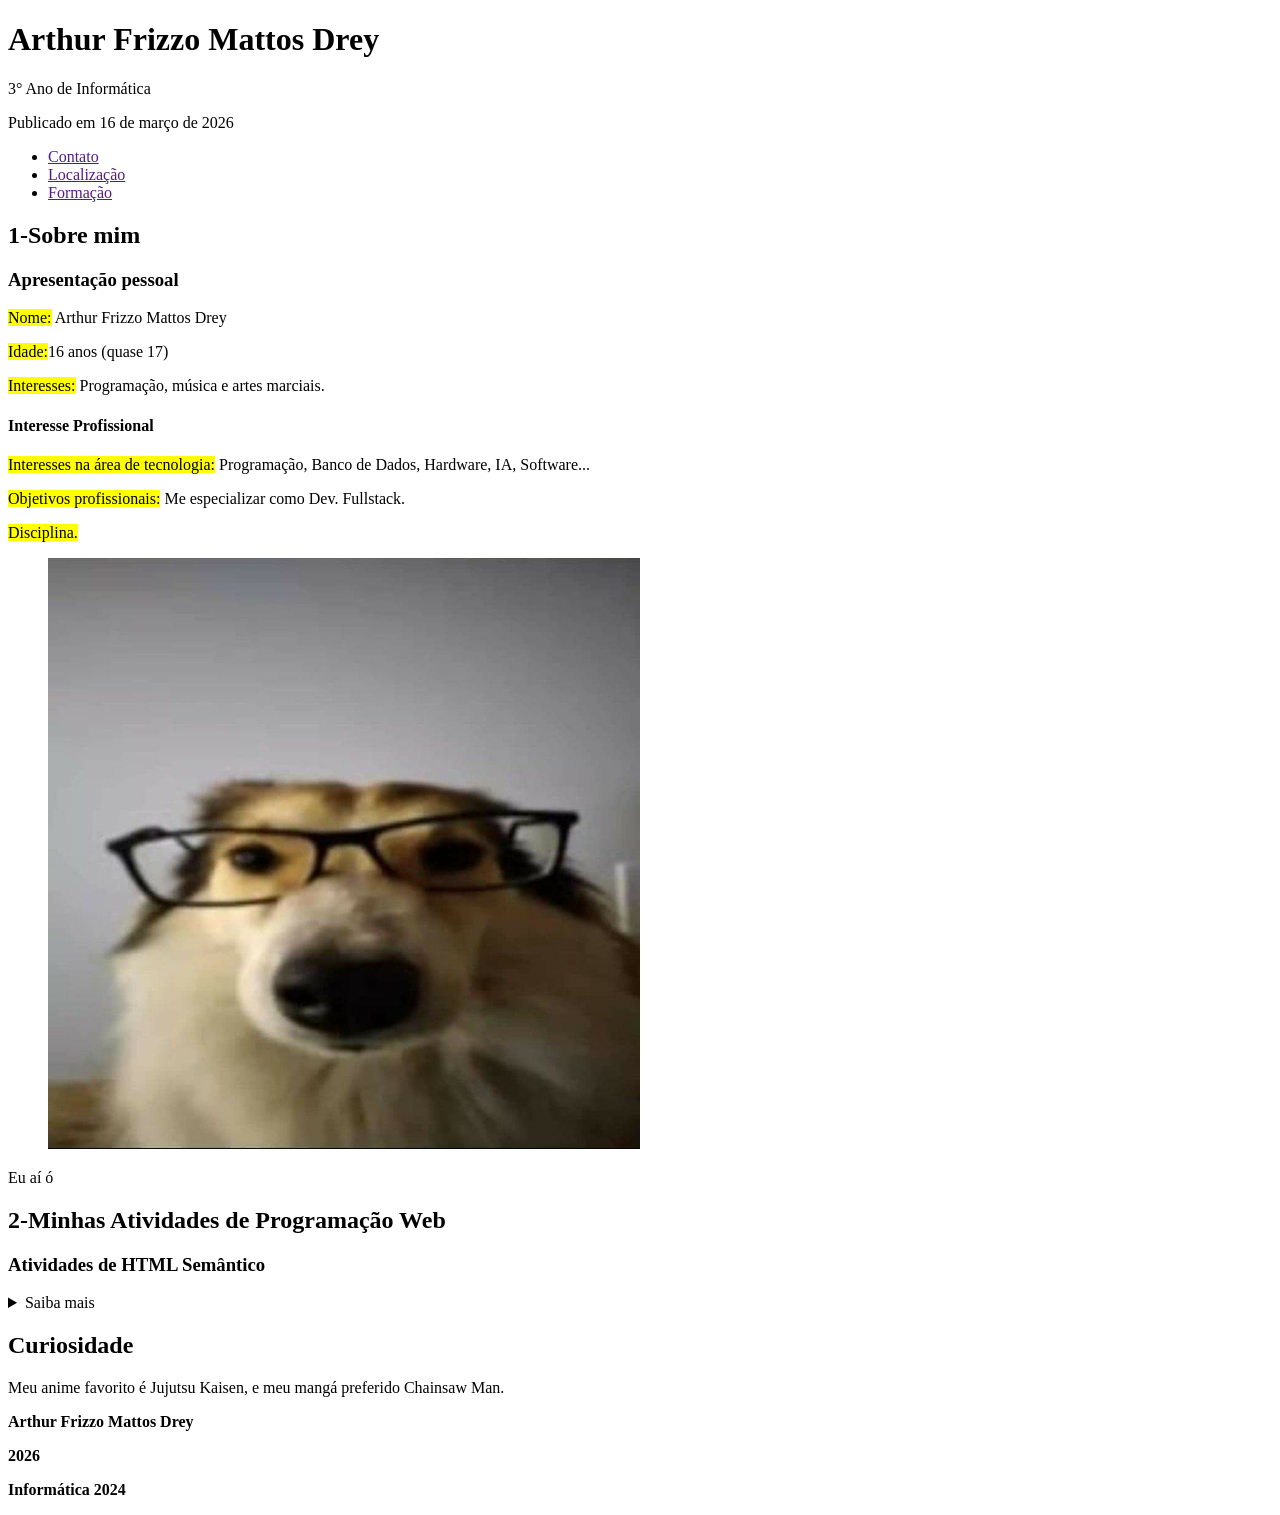
==== index.html @ 497f6aac "primeira_pagina" ====
<!DOCTYPE html>
<html lang="en">
<head>
    <meta charset="UTF-8">
    <meta name="viewport" content="width=device-width, initial-scale=1.0">
    <title>Document</title>
</head>
<body>

    <header>
        <h1>Arthur Frizzo Mattos Drey</h1> 
        <p>3° Ano de Informática</p>
        <p>Publicado em <time datetime="2026-03-16">16 de março de 2026</time></p>
    </header>
    <nav>
        <ul>
           <li><a href="">Contato</a></li>
            <li><a href="">Localização</a></li>
            <li><a href="">Formação</a></li>
        </ul>
    <main>
        <section>
            <h2><strong>1-Sobre mim</strong></h2>
        </section>

        <article>
            <h3>Apresentação pessoal</h3>
            <p>
                <mark>Nome:</mark> Arthur Frizzo Mattos Drey
            </p>
            <p>
                <mark>Idade:</mark>16 anos (quase 17)
            </p>
            <p>
              <mark>Interesses:</mark> Programação, música e artes marciais.
            </p>
        </article>

        <article>
            <h4>Interesse Profissional</h4>
            <p>
                <mark>Interesses na área de tecnologia:</mark> Programação, Banco de Dados, Hardware, IA, Software... 
            </p>
            <p>
                <mark>Objetivos profissionais:</mark> Me especializar como Dev. Fullstack.
            </p>
            <p>
                <mark>Disciplina.</mark>
            </p>
            <figure><img src="imagens_projeto/nerd.jpg" width="50%" height="50%"></figure>
            <figcaption>
                Eu aí ó 
            </figcaption>
        </article>

        <section><h2><strong>2-Minhas Atividades de Programação Web</strong></h2></section>
        <article>
            <h3>Atividades de HTML Semântico</h3>
            <a href=""></a>
            <a href=""></a>
            <a href=""></a> 
            <details>
                <summary>Saiba mais</summary>
                <p>
                    O objetivo destas atividades é fixarmos o conteúdo para aprendermos sobre HTML Semântico.
                </p>
            </details>
        </article>

        <aside>
            <h2>Curiosidade</h2>
            <p>Meu anime favorito é Jujutsu Kaisen, e meu mangá preferido Chainsaw Man.</p>
        </aside>

        <footer>
            <p><strong>Arthur Frizzo Mattos Drey</strong></p>
            <p><strong>2026</strong></p>
            <p><strong>Informática 2024</strong></p>
        </footer>


    </nav>
    </main>
</body>
</html>
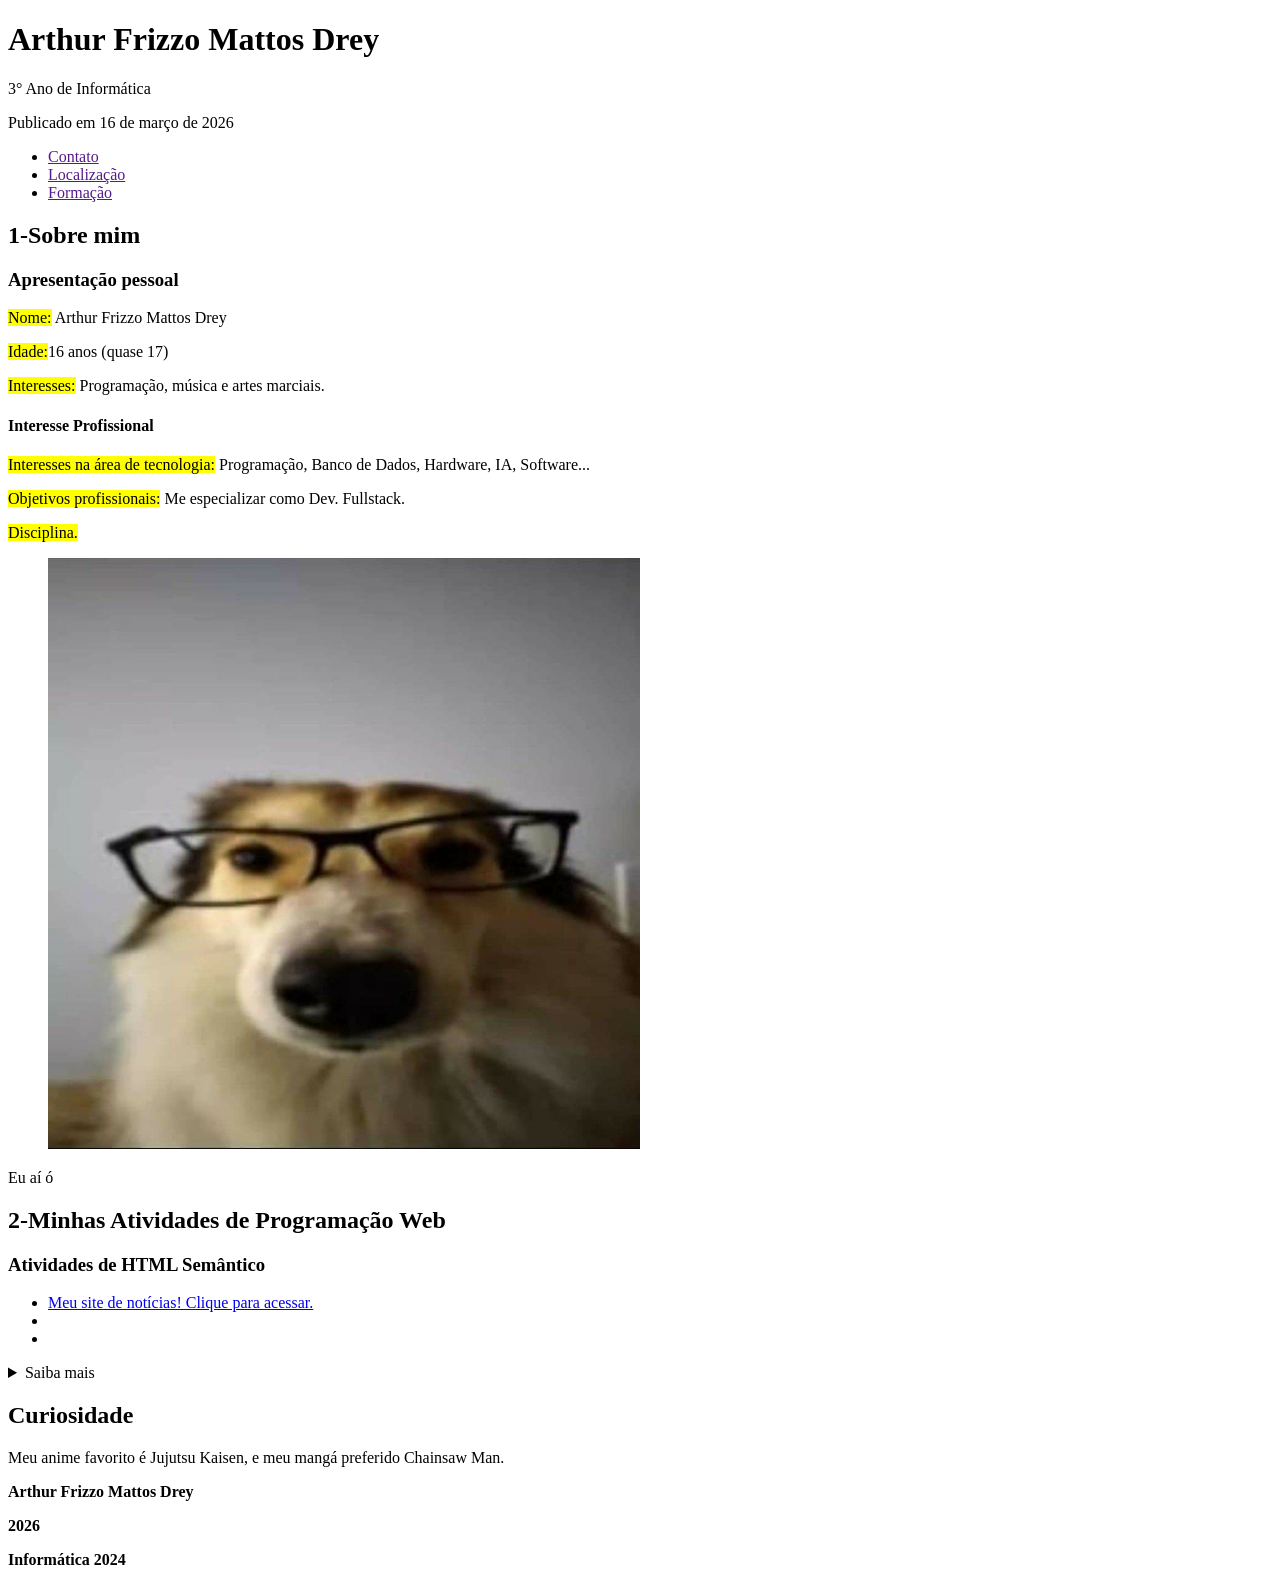
==== commit c827c440: "segunda_pagina" ====
--- a/index.html
+++ b/index.html
@@ -56,9 +56,11 @@
         <section><h2><strong>2-Minhas Atividades de Programação Web</strong></h2></section>
         <article>
             <h3>Atividades de HTML Semântico</h3>
-            <a href=""></a>
-            <a href=""></a>
-            <a href=""></a> 
+            <ul>
+            <li><a href="noticias.html">Meu site de notícias! Clique para acessar.</a></li>
+            <li><a href=""></a></li>
+            <li><a href=""></a></li>
+            </ul>
             <details>
                 <summary>Saiba mais</summary>
                 <p>
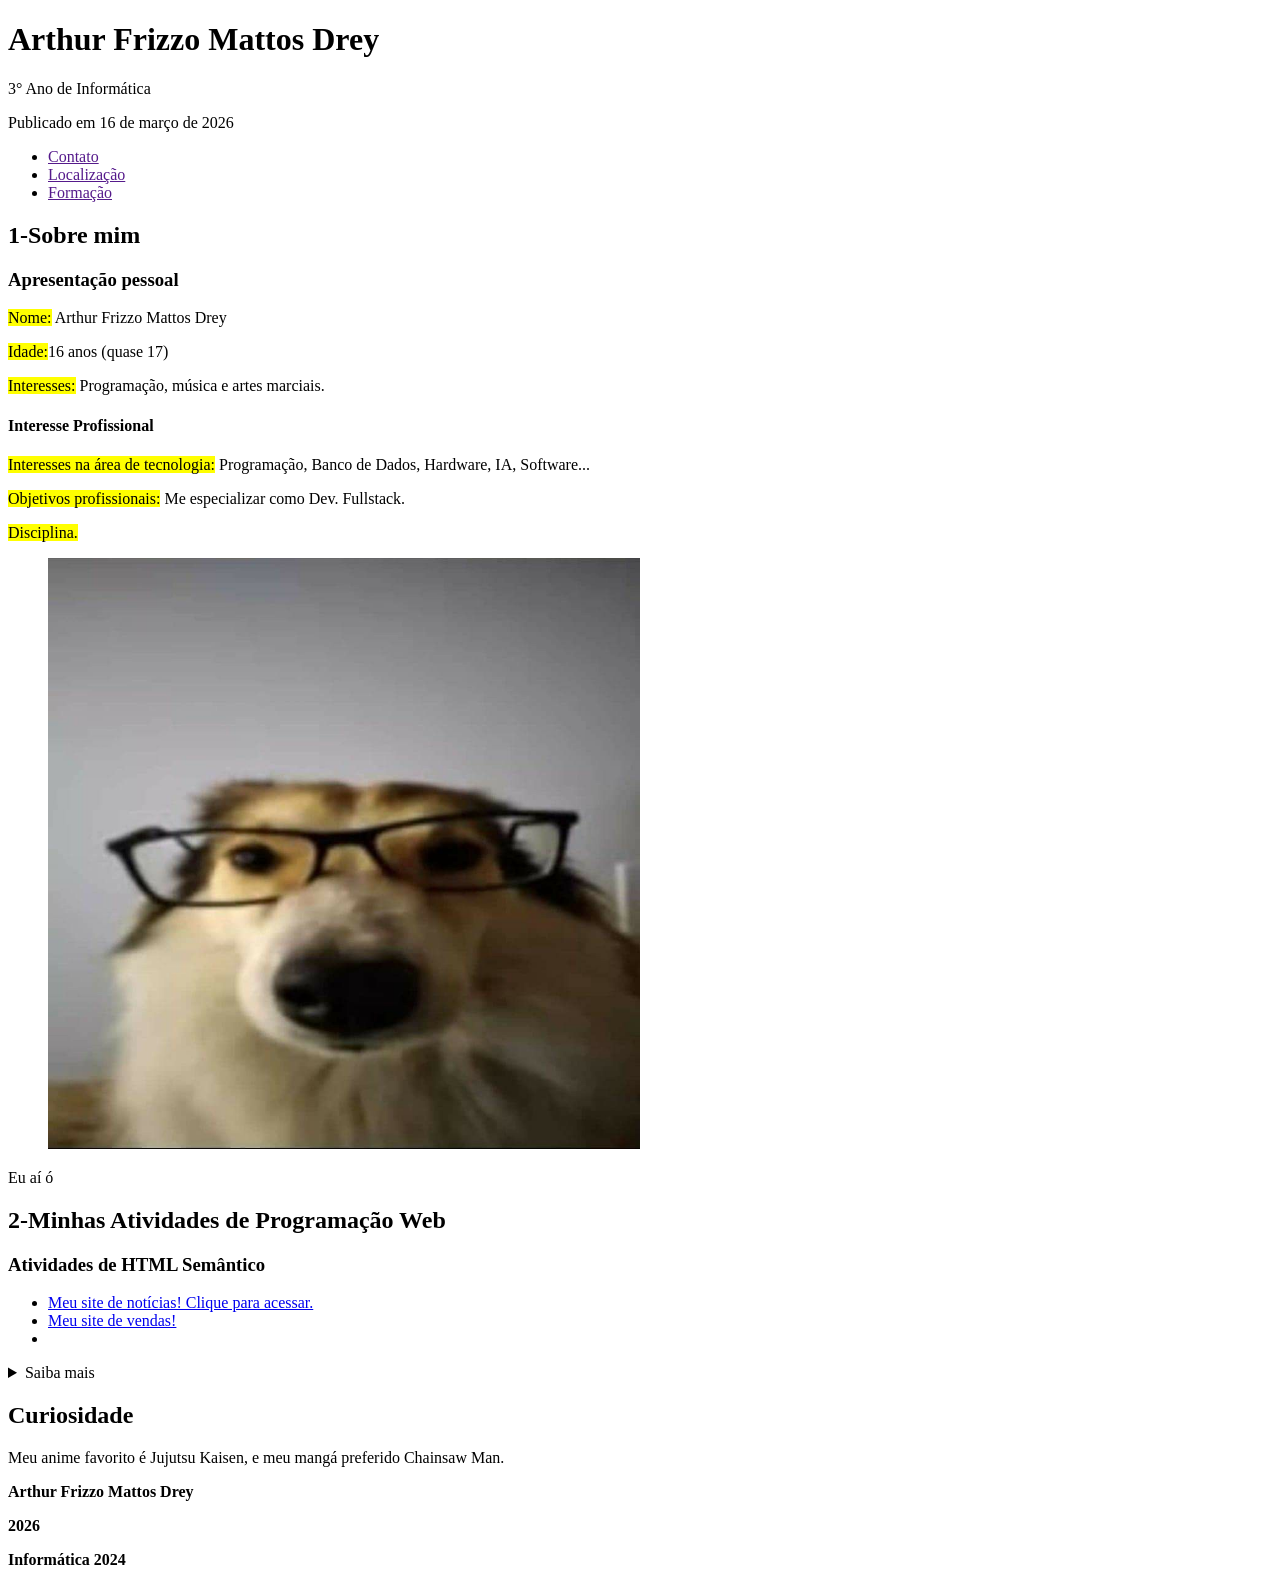
==== commit db97f076: "terceira_pagina" ====
--- a/index.html
+++ b/index.html
@@ -58,7 +58,7 @@
             <h3>Atividades de HTML Semântico</h3>
             <ul>
             <li><a href="noticias.html">Meu site de notícias! Clique para acessar.</a></li>
-            <li><a href=""></a></li>
+            <li><a href="produtos.html">Meu site de vendas!</a></li>
             <li><a href=""></a></li>
             </ul>
             <details>
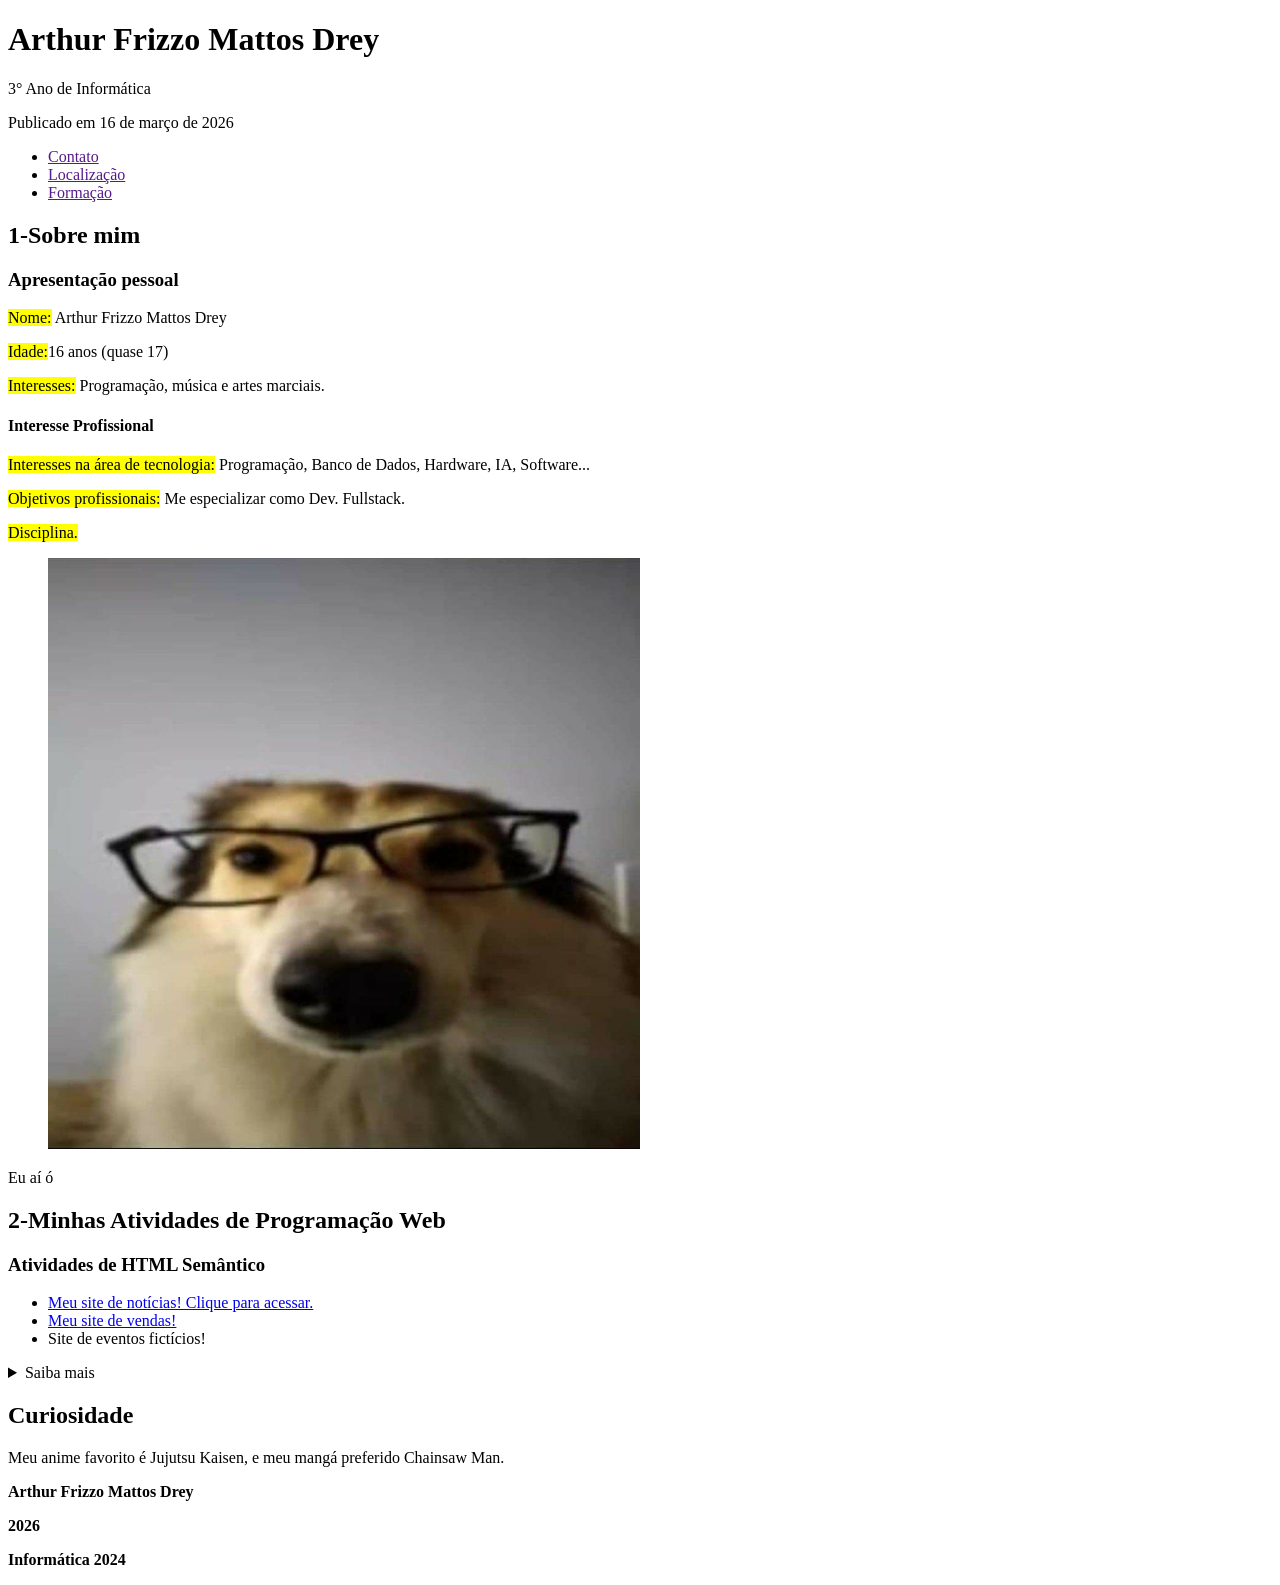
==== commit 53b15fe7: "pequeno_detalhe" ====
--- a/index.html
+++ b/index.html
@@ -59,7 +59,7 @@
             <ul>
             <li><a href="noticias.html">Meu site de notícias! Clique para acessar.</a></li>
             <li><a href="produtos.html">Meu site de vendas!</a></li>
-            <li><a href=""></a></li>
+            <li><a href="eventos.hmtl"></a>Site de eventos fictícios!</li>
             </ul>
             <details>
                 <summary>Saiba mais</summary>
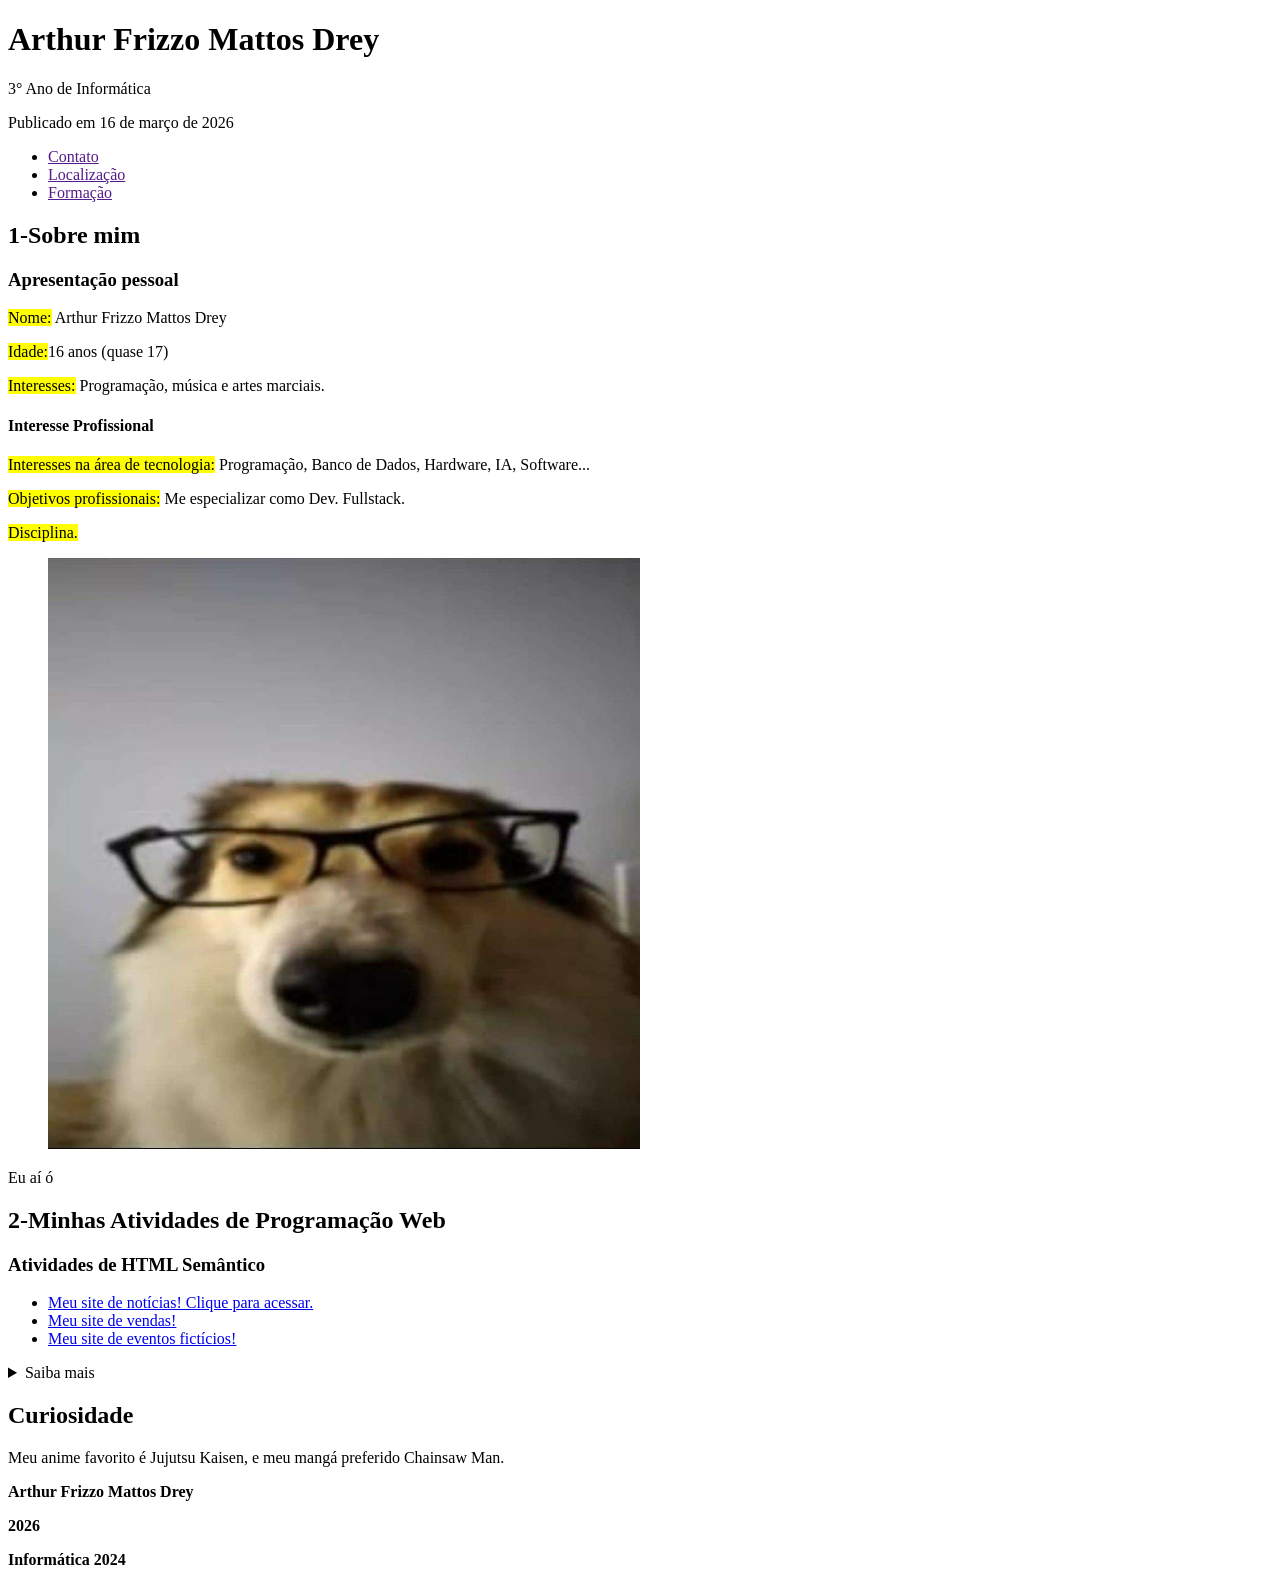
==== commit eb45a5b0: "pequeno_detalhe2.0" ====
--- a/index.html
+++ b/index.html
@@ -59,7 +59,7 @@
             <ul>
             <li><a href="noticias.html">Meu site de notícias! Clique para acessar.</a></li>
             <li><a href="produtos.html">Meu site de vendas!</a></li>
-            <li><a href="eventos.hmtl"></a>Site de eventos fictícios!</li>
+            <li><a href="eventos.html">Meu site de eventos fictícios!</a></li>
             </ul>
             <details>
                 <summary>Saiba mais</summary>
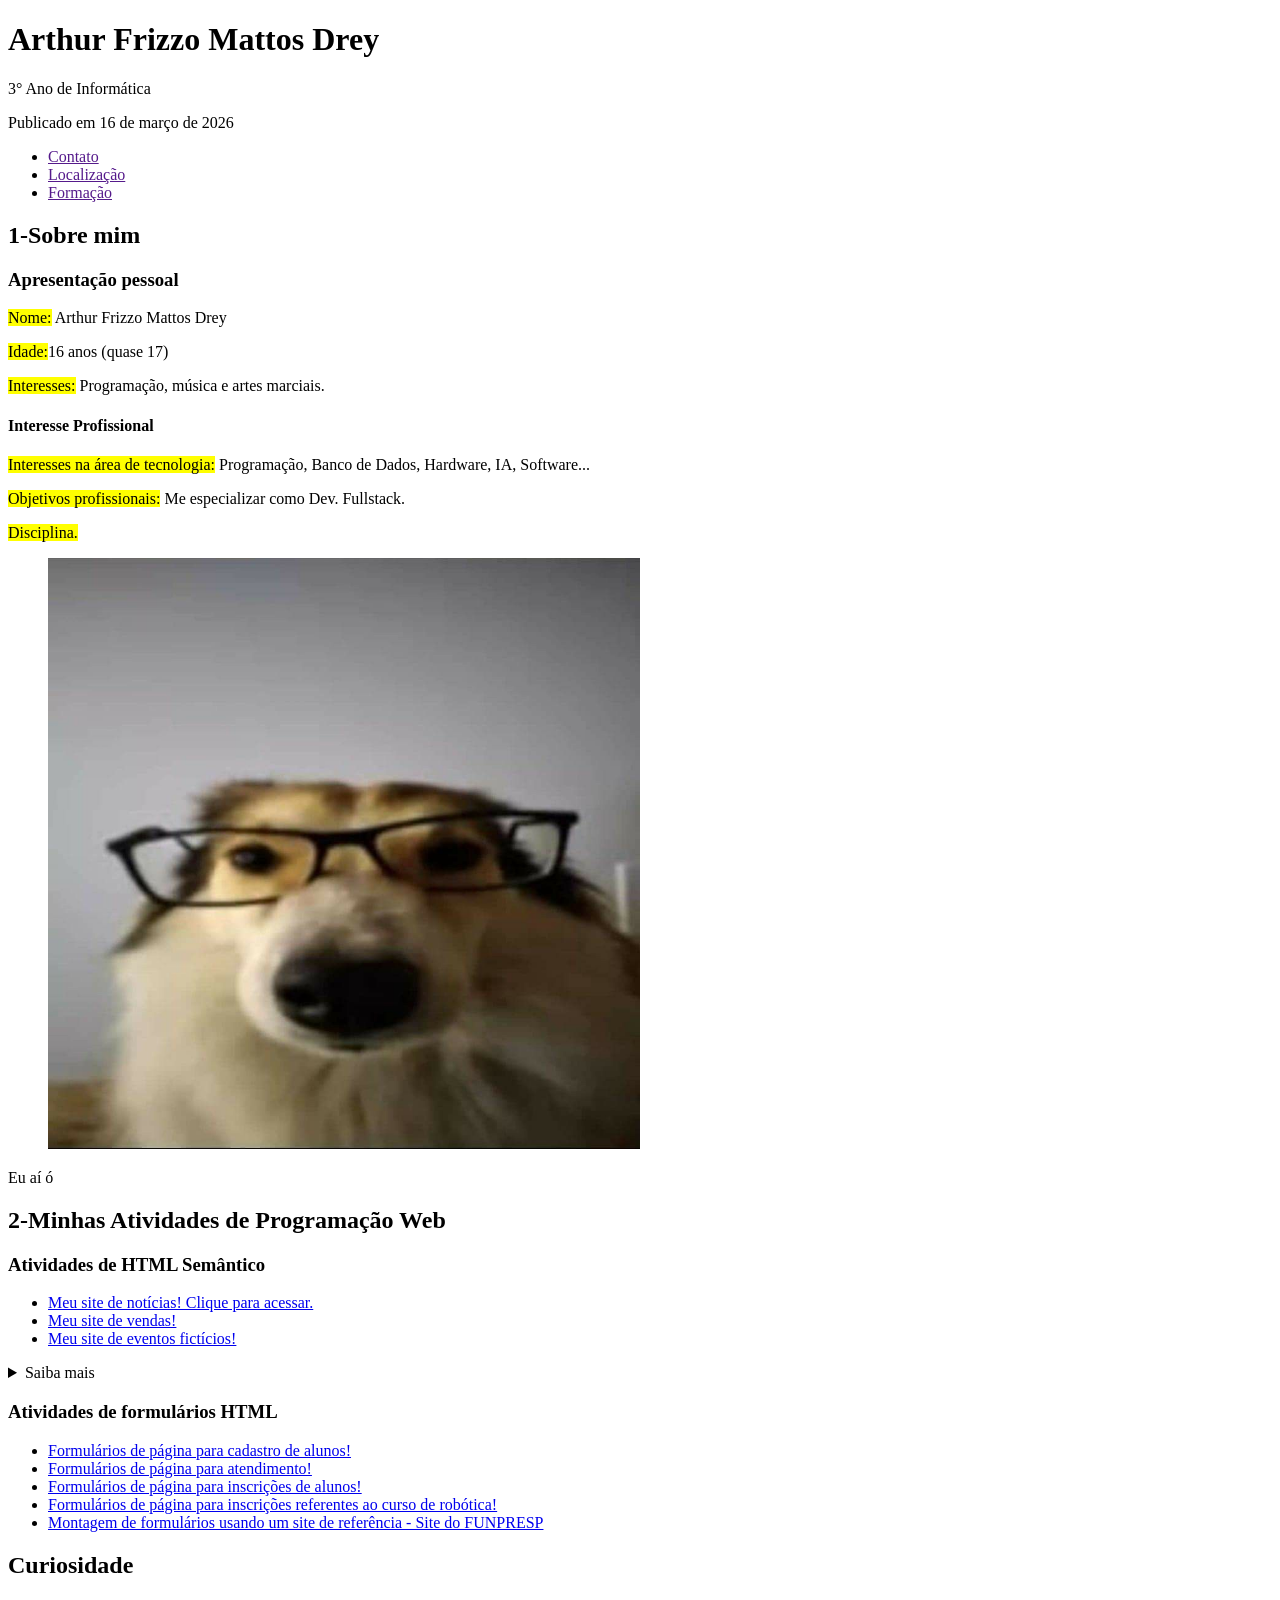
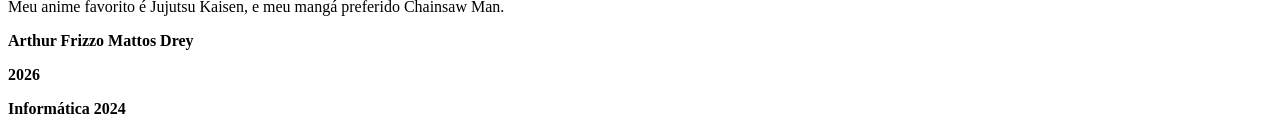
==== commit 97b437a7: "atividades_formularios" ====
--- a/index.html
+++ b/index.html
@@ -69,6 +69,17 @@
             </details>
         </article>
 
+        <article>
+            <h3>Atividades de formulários HTML</h3>
+            <ul>
+                <li><a href="cadastro_alunos.html">Formulários de página para cadastro de alunos!</a></li>
+                <li><a href="atendimento.html">Formulários de página para atendimento!</a></li>
+                <li><a href="inscricoes.html">Formulários de página para inscrições de alunos!</a></li>
+                <li><a href="inscricoes_robotica.html">Formulários de página para inscrições referentes ao curso de robótica!</a></li>
+                <li><a href="site_referencia.html">Montagem de formulários usando um site de referência - Site do FUNPRESP</a></li>
+            </ul>
+        </article>
+
         <aside>
             <h2>Curiosidade</h2>
             <p>Meu anime favorito é Jujutsu Kaisen, e meu mangá preferido Chainsaw Man.</p>
@@ -80,7 +91,6 @@
             <p><strong>Informática 2024</strong></p>
         </footer>
 
-
     </nav>
     </main>
 </body>
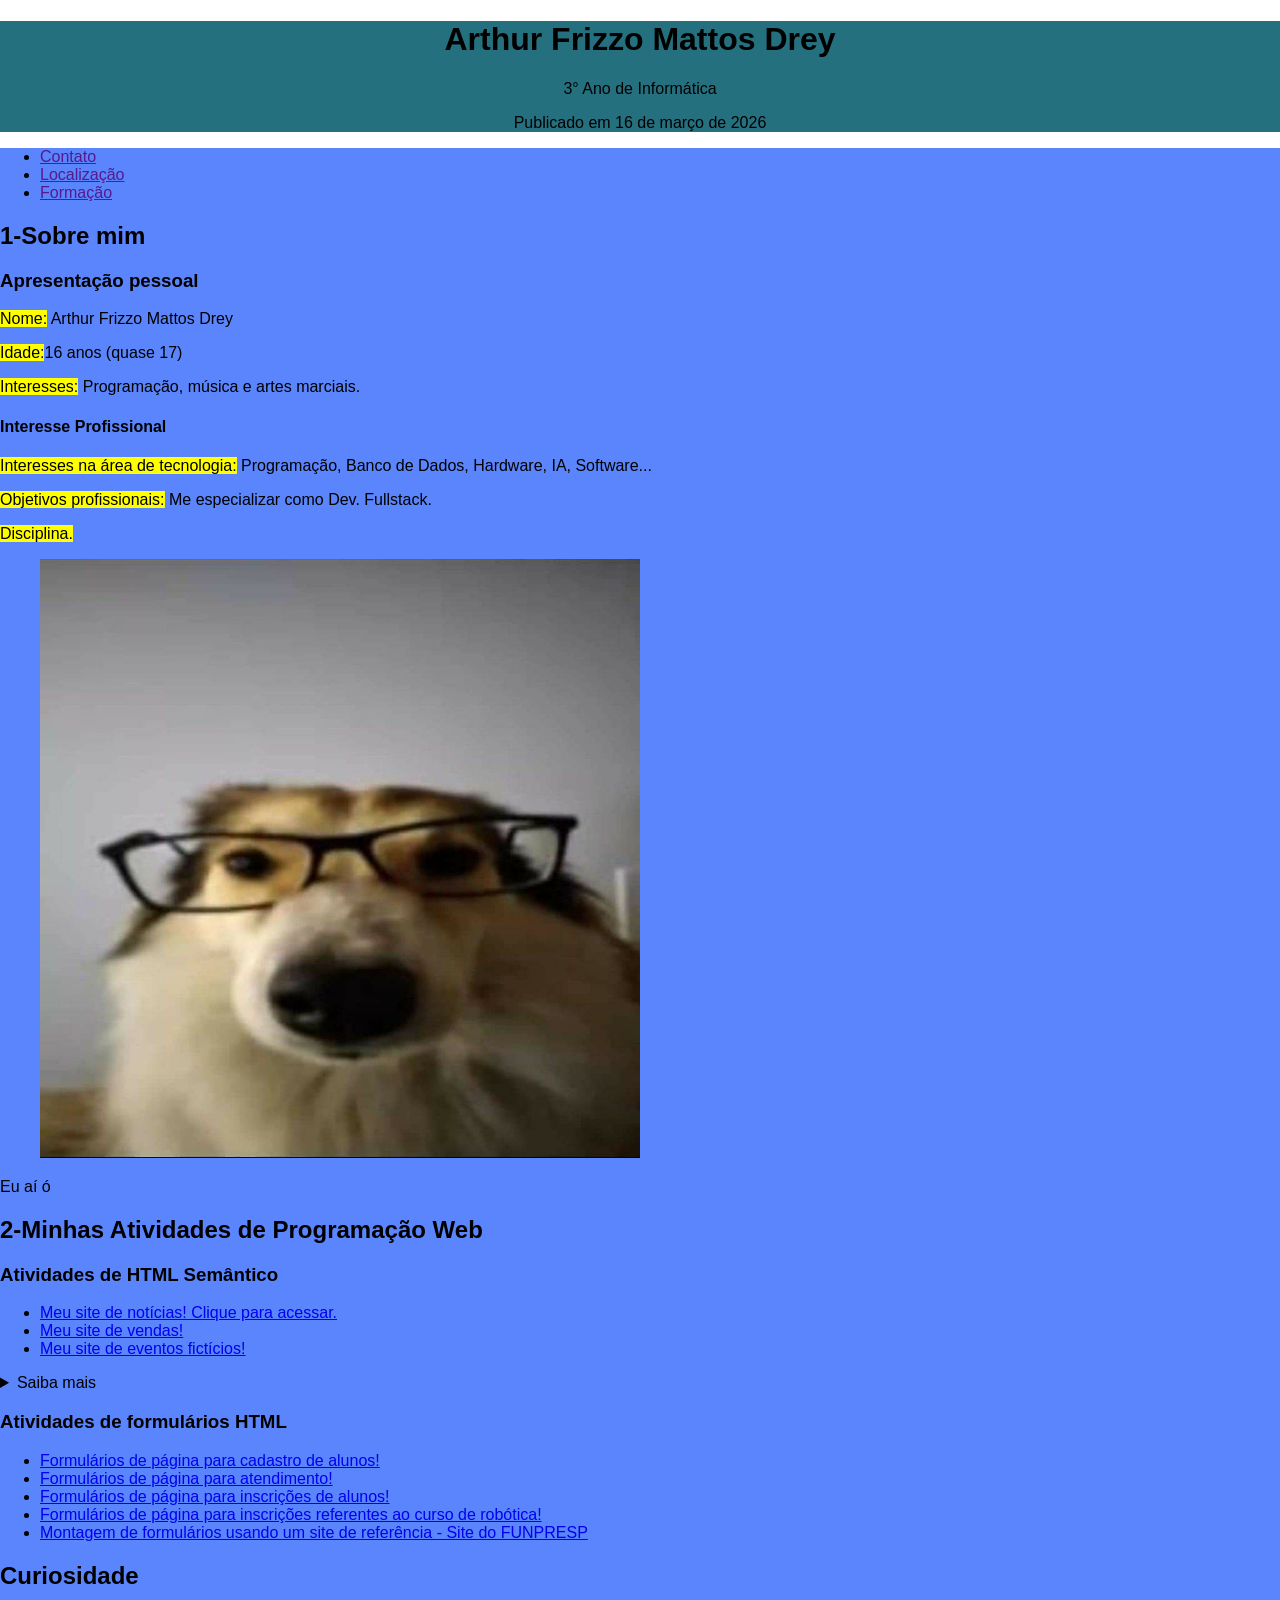
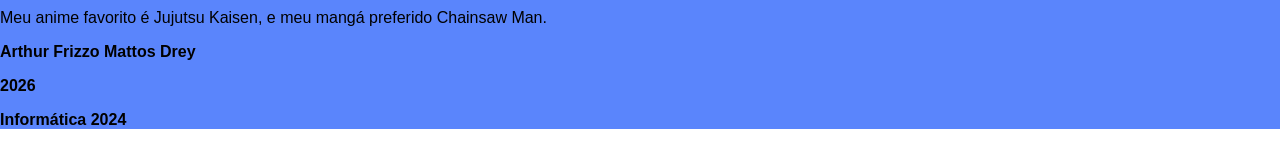
==== commit 3595ed11: "incrementando_css" ====
--- a/index.html
+++ b/index.html
@@ -4,14 +4,19 @@
     <meta charset="UTF-8">
     <meta name="viewport" content="width=device-width, initial-scale=1.0">
     <title>Document</title>
+    <link rel="stylesheet" href="css/style.css">  
+    <link rel="stylesheet" href="css/index.css">
 </head>
 <body>
 
     <header>
-        <h1>Arthur Frizzo Mattos Drey</h1> 
-        <p>3° Ano de Informática</p>
-        <p>Publicado em <time datetime="2026-03-16">16 de março de 2026</time></p>
+        <div class="conteudo-inicio"> 
+            <h1>Arthur Frizzo Mattos Drey</h1> 
+            <p>3° Ano de Informática</p>
+            <p>Publicado em <time datetime="2026-03-16">16 de março de 2026</time></p>
+        </div>
     </header>
+    
     <nav>
         <ul>
            <li><a href="">Contato</a></li>
--- a/css/style.css
+++ b/css/style.css
@@ -0,0 +1,4 @@
+body {
+  font-family: sans-serif;
+  margin: 0;
+}
--- a/css/index.css
+++ b/css/index.css
@@ -0,0 +1,12 @@
+.conteudo-inicio {
+  text-align: center;
+}
+
+header {
+    background: #25707e;
+}
+
+
+nav {
+  background: #5a85fc;
+}
